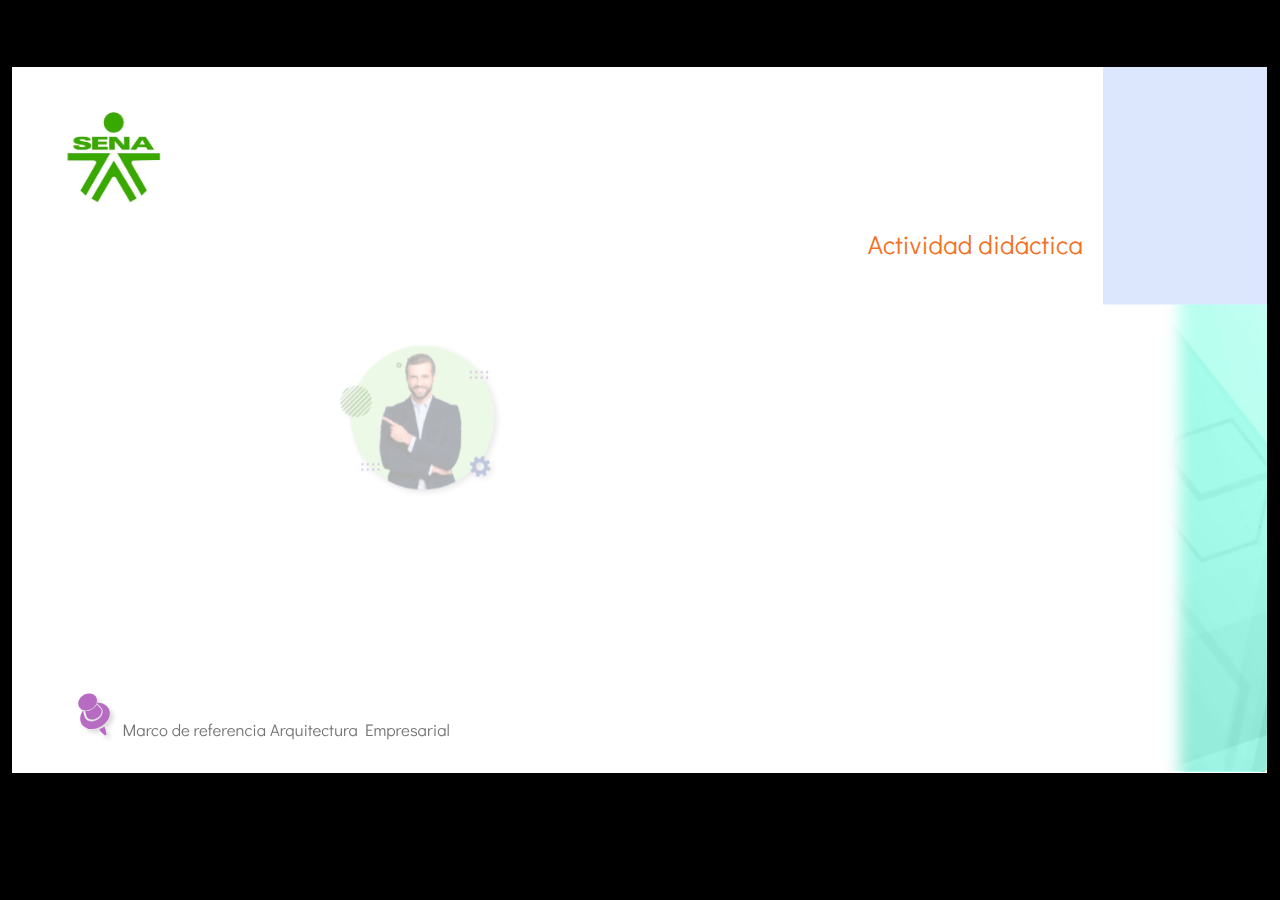
==== public/actividades/actividad2/actividad.html @ f16e585c "cf 3 completo" ====
﻿<!doctype html>
<html lang="es">
<head>
  <meta charset="utf-8">
  <!-- Creado con Storyline 360 - http://www.articulate.com  -->
  <!-- version: 3.75.30269.0 -->
  <title>actividad2</title>
  <meta http-equiv="x-ua-compatible" content="IE=edge"/>
  <meta name="viewport" content="width=device-width,initial-scale=1,user-scalable=no,shrink-to-fit=no,minimal-ui"/>
  <meta name="apple-mobile-web-app-capable" content="yes"/>
  <style>
    html, body { height: 100%; padding: 0; margin: 0 }
    #app { height: 100%; width: 100%; }
  </style>

  <script>
    window.DS = {};
    window.globals = {
      DATA_PATH_BASE: '',
      HAS_FRAME: true,
      HAS_SLIDE: true,

      lmsPresent: false,
      tinCanPresent: false,
      cmi5Present: false,
      aoSupport: false,
      scale: 'show all',
      captureRc: false,
      browserSize: 'optimal',
      bgColor: '#000000',
      features: 'AccessibleVideo,BackgroundAudio,ConnectionMessages,FullScreenToggle,InsertSvgPicture,LayerPresentAsDialog,MultipleQuizTracking,PlayerSpeedControl,StreamingVideo,UpdatedThemeEditor,UseAudioElement,VideoTranscripts',
      themeName: 'classic',
      preloaderColor: '#FFFFFF',
      suppressAnalytics: false,
      productChannel: 'stable',
      publishSource: 'storyline',
      aid: 'aid|5304b41d-7af7-4125-b8d1-83eb222823e2',
      cid: '04bfd34e-cd07-4569-9f02-371561cab23e',
      playerVersion: '3.75.30269.0',
      publishTimestamp: '2023-07-17T04:44:34.7955367Z',
      maxIosVideoElements: 10,
      connectionSettings: { },

      
      parseParams: function(qs) {
        if (window.globals.parsedParams != null) {
          return window.globals.parsedParams;
        }
        qs = (qs || window.location.search.substr(1)).split('+').join(' ');
        var params = {},
            tokens,
            re = /[?&]?([^=]+)=([^&]*)/g;

        while (tokens = re.exec(qs)) {
          params[decodeURIComponent(tokens[1]).trim()] =
            decodeURIComponent(tokens[2]).trim();
        }
        window.globals.parsedParams = params;
        return params;
      }

    };
  </script>
  <script>
    var isIe11 = ('ActiveXObject' in window || window.MSBlobBuilder != null)
      && window.msCrypto != null && !window.ActiveXObject;
    if (isIe11) {
      window.globals.unsupportedBrowser = true;
      document.write(atob('[base64]'));
    }
  </script>
  
  <script>window.THREE = { };</script>
  
</head>
<body style="background: #000000" class="cs-HTML theme-classic">
  <!-- 360 -->
  <script>!function(){var e,i=/iPhone/i,o=/iPod/i,n=/iPad/i,t=/\biOS-universal(?:.+)Mac\b/i,r=/\bAndroid(?:.+)Mobile\b/i,a=/Android/i,d=/(?:SD4930UR|\bSilk(?:.+)Mobile\b)/i,p=/Silk/i,l=/Windows Phone/i,u=/\bWindows(?:.+)ARM\b/i,b=/BlackBerry/i,s=/BB10/i,c=/Opera Mini/i,f=/\b(CriOS|Chrome)(?:.+)Mobile/i,h=/Mobile(?:.+)Firefox\b/i,v=function(e){return void 0!==e&&"MacIntel"===e.platform&&"number"==typeof e.maxTouchPoints&&e.maxTouchPoints>1&&"undefined"==typeof MSStream};e=function(e){var m={userAgent:"",platform:"",maxTouchPoints:0};e||"undefined"==typeof navigator?"string"==typeof e?m.userAgent=e:e&&e.userAgent&&(m={userAgent:e.userAgent,platform:e.platform,maxTouchPoints:e.maxTouchPoints||0}):m={userAgent:navigator.userAgent,platform:navigator.platform,maxTouchPoints:navigator.maxTouchPoints||0};var g=m.userAgent,y=g.split("[FBAN");void 0!==y[1]&&(g=y[0]),void 0!==(y=g.split("Twitter"))[1]&&(g=y[0]);var A=function(e){return function(i){return i.test(e)}}(g),w={apple:{phone:A(i)&&!A(l),ipod:A(o),tablet:!A(i)&&(A(n)||v(m))&&!A(l),universal:A(t),device:(A(i)||A(o)||A(n)||A(t)||v(m))&&!A(l)},amazon:{phone:A(d),tablet:!A(d)&&A(p),device:A(d)||A(p)},android:{phone:!A(l)&&A(d)||!A(l)&&A(r),tablet:!A(l)&&!A(d)&&!A(r)&&(A(p)||A(a)),device:!A(l)&&(A(d)||A(p)||A(r)||A(a))||A(/\bokhttp\b/i)},windows:{phone:A(l),tablet:A(u),device:A(l)||A(u)},other:{blackberry:A(b),blackberry10:A(s),opera:A(c),firefox:A(h),chrome:A(f),device:A(b)||A(s)||A(c)||A(h)||A(f)},any:!1,phone:!1,tablet:!1};return w.any=w.apple.device||w.android.device||w.windows.device||w.other.device,w.phone=w.apple.phone||w.android.phone||w.windows.phone,w.tablet=w.apple.tablet||w.android.tablet||w.windows.tablet,w}(),"object"==typeof exports&&"undefined"!=typeof module?module.exports=e:"function"==typeof define&&define.amd?define((function(){return e})):this.isMobile=e}();
    window.isMobile.apple.tablet = window.isMobile.apple.tablet ||
      (navigator.platform === 'MacIntel' && navigator.maxTouchPoints > 1);
    window.isMobile.apple.device = window.isMobile.apple.device || window.isMobile.apple.tablet;
    window.isMobile.tablet = window.isMobile.tablet || window.isMobile.apple.tablet;
    window.isMobile.any = window.isMobile.any || window.isMobile.apple.tablet;
  </script>

  <div id="focus-sink" tabindex="-1"></div>

  <div id="preso"></div>
  <script>
    (function() {

      var classTypes = [ 'desktop', 'mobile', 'phone', 'tablet' ];

      var addDeviceClasses = function(prefix, testObj) {
        var curr, i;
        for (i = 0; i < classTypes.length; i++) {
          curr = classTypes[i];
          if (testObj[curr]) {
            document.body.classList.add(prefix + curr);
          }
        }
      };

      var params = window.globals.parseParams(),
          isDevicePreview = params.devicepreview === '1',
          isPhoneOverride = params.deviceType === 'phone' || (isDevicePreview && params.phone == '1'),
          isTabletOverride = (params.deviceType === 'tablet' || isDevicePreview) && !isPhoneOverride,
          isMobileOverride = isPhoneOverride || isTabletOverride;

      var deviceView = {
        desktop: !window.isMobile.any && !isMobileOverride,
        mobile: window.isMobile.any || isMobileOverride,
        phone: isPhoneOverride || (window.isMobile.phone && !isTabletOverride),
        tablet: isTabletOverride || window.isMobile.tablet
      };

      window.globals.deviceView = deviceView;
      window.isMobile.desktop = !window.isMobile.any;
      window.isMobile.mobile = window.isMobile.any;

      addDeviceClasses('view-', deviceView);

    })();
  </script>
  
  <script src='story_content/user.js' type=text/javascript></script>
  <div class="slide-loader"></div>

  <script>
    if (window.globals.deviceView.isMobile) { var doc = document, loader = doc.body.querySelector('.slide-loader'); [ 1, 2, 3 ].forEach(function(n) { var d = doc.createElement('div'); d.style.backgroundColor = window.globals.preloaderColor; d.classList.add('mobile-loader-dot'); d.classList.add('dot' + n); loader.appendChild(d); }); }
  </script>

  <div class="mobile-load-title-overlay" style="display: none">
    <div class="mobile-load-title">actividad2</div>
  </div>

  <div class="mobile-chrome-warning"></div>

  
<style>
  .warn-connection-dialog {
    display: none;
    background: transparent;
    pointer-events: none;
    position: fixed;
    left: 0;
    top: 0;
    width: 100%;
    height: 100%;
    z-index: 999;
  }

  .warn-connection-content {
    border-radius: 4px;
    background: white;
    border: 1px solid #E7E7E7;
    color: #333333;
    box-shadow: 0 2px 4px rgba(0, 0, 0, 0.25);
    transition: all 150ms ease-out;
    position: absolute;
    white-space: nowrap;
  }

  .view-phone.is-landscape .warn-connection-content {
    left: 23px;
    bottom: 23px;
  }

  .view-tablet.is-landscape .warn-connection-content {
    left: 50%;
    top: 20px;
    transform: translateX(-50%);
  }

  .is-portrait .warn-connection-content {
    transform: translate(-50%, calc(-100% - 15px));
  }

  .warn-connection-content p {
    display: inline-block;
    margin: 0 8px 0 0;
    line-height: 33px;
    font-size: 11px;
  }

  .warn-connection-content svg {
    position: relative;
    vertical-align: middle;
    margin: 0 2px 2px 8px;
  }

  .view-desktop .warn-connection-content {
    left: 1.5em;
    bottom: 1.5em;
  }

  .view-desktop .warn-connection-content p {
    font-size: 1.1em;
  }

  .is-offline .warn-connection-dialog {
    display: block;
  }

  .is-offline .cs-panel * {
    pointer-events: none !important;
  }

  .is-offline .cs-panel {
    pointer-events: all !important;
  }

  .is-offline #nav-controls * {
    pointer-events: none !important;
  }

  .is-offline #nav-controls {
    pointer-events: all !important;
  }
</style>

<div class="warn-connection-dialog">
  <div class="warn-connection-content">
    <svg width="17" height="15" viewBox="0 0 17 15" xmlns="http://www.w3.org/2000/svg">
      <path fill="#8F0000" stroke="white" d="M16.07,12.98 L15.88,12.23 L9.51,1.21 C8.97,0.26,7.6,0.26,7.06,1.21 L0.69,12.23 C0.15,13.16,0.81,14.36,1.91,14.36 H14.65 C15.47,14.36,16.05,13.7,16.07,12.98 Z"/>
      <path fill="white" stroke="white" d="M8.58,5.5 C8.35,5.28,8.5,5.35,8.21,5.32 C8.09,5.35,7.97,5.49,7.96,5.67 C7.97,5.79,7.98,5.92,7.98,6.04 L7.98,6.04 C7.99,6.17,8,6.31,8.01,6.43 L8.01,6.44 C8.03,6.92,8.06,7.41,8.09,7.9 L8.09,7.9 C8.12,8.39,8.14,8.88,8.17,9.37 C8.17,9.39,8.18,9.42,8.2,9.44 C8.23,9.46,8.25,9.47,8.28,9.47 C8.31,9.47,8.34,9.46,8.35,9.44 C8.37,9.43,8.38,9.4,8.39,9.35 L8.39,9.34 C8.39,9.24,8.4,9.15,8.4,9.05 L8.4,9.05 C8.41,8.96,8.41,8.86,8.42,8.75 C8.43,8.44,8.45,8.12,8.47,7.81 L8.47,7.81 C8.49,7.49,8.51,7.18,8.53,6.87 C8.55,6.46,8.56,6.05,8.59,5.64 L8.6,5.62 C8.6,5.57,8.59,5.53,8.58,5.5 L8.21,5.32 Z"/>
      <circle fill="white" stroke="white" cx="8.3" cy="11.35" r="0.3"/>
    </svg>
    <p>You are offline. Trying to reconnect...</p>
  </div>
</div>

<script>
  (function() {
    window.DS.connection = {
      warningShown: false,
      assets: {},
      loadingAssetGroup: false,
      retryDelay: 500
    };

    // @TODO this is POC code and can be cleaned up a bit more if we move forward
    // with the feature



    // The `window.globals.features` variable must be set in `webpack.dev.config` when testing locally - it is not enough
    // to have it in the data - but it must be set there as well.
    var useConnectionMessages = window.AbortController != null &&
      window.location.protocol != 'file:' &&
      window.globals.features.indexOf('ConnectionMessages') != -1;

    window.DS.connection.useConnectionMessages = useConnectionMessages

    var assetCount = 0;
    var checkLoadedId;
    var connectionSettings = window.globals.connectionSettings;

    if (useConnectionMessages && connectionSettings != null) {
      var contentEl = document.querySelector('.warn-connection-content');
      var messageEl = contentEl.querySelector('p')

      if (connectionSettings.useDarkTheme) {
        contentEl.style.borderColor = '#BABBBA';
        contentEl.style.backgroundColor = '#282828';
        contentEl.style.color = '#FFFFFF';
      }

      if (connectionSettings.message != null) {
        messageEl.textContent = window.decodeURIComponent(connectionSettings.message);
      }
    }

    function checkAssetsReady() {
      for (var i in DS.connection.assets) {
        if (!DS.connection.assets[i].success) {
          return false;
        }
      }
      return true;
    }

    function stopAssetGroup() {
      if (!useConnectionMessages) { return; }

      assetCount = 0;

      DS.connection.oldAssetGroup = DS.connection.assets;
      DS.connection.assets = {};
      DS.connection.loadingAssetGroup = false;
      clearInterval(checkLoadedId);
    }

    function startAssetGroup() {
      if (!useConnectionMessages) { return; }
      var ticks = 0;
      clearInterval(checkLoadedId);
      checkLoadedId = setInterval(function() {
        var loaded = 0;
        if (assetCount === 0 && loaded === 0) {
          clearInterval(checkLoadedId);
          return;
        }

        for (var i in DS.connection.assets) {
          if (DS.connection.assets[i].success) {
            loaded++;
          }
        }

        if (assetCount === loaded && checkAssetsReady()) {
          for (var i in DS.connection.assets) {
            if (DS.connection.assets[i].action) {
              DS.connection.assets[i].action();
            }
          }
          hideWarning();
          stopAssetGroup();
        }
      }, 100)
    }

    function requiredAsset(url, action, retry, type) {
      if (!useConnectionMessages) { return; }
      if (DS.connection.assets[url]) { return; }

      DS.connection.assets[url] = {
        success: false, action: action, retry: retry, type: type
      };
      assetCount = Object.keys(DS.connection.assets).length;
      if (!DS.connection.loadingAssetGroup) {
        startAssetGroup();
      }
      DS.connection.loadingAssetGroup = true;
    }

    function assetLoaded(url) {
      if (!useConnectionMessages) { return; }
      if (DS.connection.assets[url]) {
        DS.connection.assets[url].success = true;
      }
    }

    function assetFailed(url) {
      if (!useConnectionMessages) { return; }
      if (!DS.connection.assets[url]) {
        if (/\.js$/.test(url)) {
          setTimeout(function() {
            if (DS.connection.lastSlideLoaded != null) {
              DS.connection.lastSlideLoaded();
            }
          }, DS.connection.retryDelay);
        }
        return;
      }
      if (!DS.connection.warningShown) { showWarning(); }
      if (DS.connection.assets[url].retry) {
        setTimeout(function() {
          if (!DS.connection.assets[url].success) {
            DS.connection.assets[url].retry()
          }
        }, DS.connection.retryDelay);
      }
    }

    function hideWarning() {
      document.body.classList.remove('is-offline');
      DS.connection.warningShown = false;
    }
    DS.connection.hideWarning = hideWarning

    function showWarning(btn) {
      document.body.classList.add('is-offline')
      DS.connection.warningShown = true;
      updateWarningPosition();
    }

    function updateWarningPosition() {
      if (!DS.connection.warningShown) {
        return;
      }

      var isPortrait = document.body.classList.contains('is-portrait');
      var warningEl = document.querySelector('.warn-connection-content');

      if (isPortrait) {
        var slide = document.querySelector('.primary-slide');
        var slideRect = slide.getBoundingClientRect();

        warningEl.style.top = `${slideRect.top}px`
        warningEl.style.left = `${slideRect.left + slideRect.width / 2}px`
      } else {
        warningEl.style.top = null;
        warningEl.style.left = null;
      }

      window.requestAnimationFrame(updateWarningPosition);
    }

    // these will all be noops if the feature flag isn't set in
    // the data and `window.globals.features`
    DS.connection.requiredAsset = requiredAsset;
    DS.connection.assetLoaded = assetLoaded;
    DS.connection.assetFailed = assetFailed;
    DS.connection.stopAssetGroup = stopAssetGroup;
    DS.connection.startAssetGroup = startAssetGroup;
  })();
</script>


  <script>
    
    if (window.autoSpider && window.vInterfaceObject) {
      document.querySelector('.mobile-load-title-overlay').style.display = 'none';
    }
  </script>

  

  <link rel="stylesheet" href="html5/data/css/output.min.css" data-noprefix/>
</body>
<script src="html5/lib/scripts/bootstrapper.min.js"></script>
</html>
---- public/actividades/actividad2/html5/data/css/output.min.css ----
@font-face {
  font-family: 'Open SansBold CharsBoldE48D834A';
  src: url('[data-uri]');
  font-style: normal;
  font-weight: normal;
}
@font-face {
  font-family: 'Open Sans Charset1_ 6GG96FEEA31';
  src: url('[data-uri]');
  font-style: normal;
  font-weight: normal;
}
@font-face {
  font-family: 'Didact Gothic Charset1_EE3F54B9';
  src: url('[data-uri]');
  font-style: normal;
  font-weight: normal;
}
@font-face {
  font-family: 'Didact GothicBold CBoldEFBB2BA7';
  src: url('[data-uri]');
  font-style: normal;
  font-weight: normal;
}
@font-face {
  font-family: 'Didact GothicItalItalic6145B9B5';
  src: url('[data-uri]');
  font-style: normal;
  font-weight: normal;
}
@font-face {
  font-family: 'Microsoft Sans Serif Ch25EB8E94';
  src: url('[data-uri]');
  font-style: normal;
  font-weight: normal;
}
@font-face {
  font-family: 'Didact Gothic Charset0_9B944016';
  src: url('[data-uri]');
  font-style: normal;
  font-weight: normal;
}
@font-face {
  font-family: 'Didact GothicBold CBoldC69CEF59';
  src: url('[data-uri]');
  font-style: normal;
  font-weight: normal;
}
@font-face {
  font-family: 'Didact GothicItalItalicD861B505';
  src: url('[data-uri]');
  font-style: normal;
  font-weight: normal;
}
.cs-HTML {
  background: rgba(0, 0, 0, 1);
}
.cs-npnxnanbnsnfns00000000001 .cs-infopanel  {
  box-shadow: 0 1px 0 rgba(0, 0, 0, 1);
  background: rgba(255, 255, 255, 1);
}
.cs-npnxnanbnsnfns00000000001 .cs-infopanel .cs-link {
  color: rgba(124, 34, 128, 1);
}
.cs-npnxnanbnsnfns00000000001 .cs-infopanel .cs-link:hover {
  color: rgba(0, 0, 238, 1);
}
.cs-npnxnanbnsnfns00000000001 .cs-infopanel .cs-name {
  color: rgba(68, 68, 68, 1);
}
.cs-npnxnanbnsnfns00000000001 .cs-infopanel .cs-title {
  color: rgba(153, 153, 153, 1);
}
.cs-npnxnanbnsnfns00000000001 .cs-infopanelpopup  {
  box-shadow: 0 1px 0 rgba(0, 0, 0, 1);
  background: linear-gradient(180deg, rgba(29, 29, 29, 1) 0%, rgba(11, 11, 11, 1) 100%);
}
.cs-npnxnanbnsnfns00000000001 .cs-infopanelpopup .cs-link {
  color: rgba(255, 255, 255, 1);
}
.cs-npnxnanbnsnfns00000000001 .cs-infopanelpopup .cs-link:hover {
  color: rgba(117, 117, 117, 1);
}
.cs-npnxnanbnsnfns00000000001 .cs-infopanelpopup .cs-name {
  color: rgba(114, 114, 114, 1);
}
.cs-npnxnanbnsnfns00000000001 .cs-infopanelpopup .cs-bio {
  color: rgba(255, 255, 255, 1);
}
.cs-npnxnanbnsnfns00000000001 .cs-timer  {
  color: rgba(255, 255, 255, 1);
}
.cs-npnxnanbnsnfns00000000001 .cs-duration stop:first-child {
  stop-color: rgba(0, 215, 255, 1);
}
.cs-npnxnanbnsnfns00000000001 .cs-duration stop:last-child {
  stop-color: rgba(0, 171, 255, 1);
}
.cs-npnxnanbnsnfns00000000001 .cs-elapsed stop:first-child {
  stop-color: rgba(254, 227, 71, 1);
}
.cs-npnxnanbnsnfns00000000001 .cs-elapsed stop:last-child {
  stop-color: rgba(252, 204, 42, 1);
}
.cs-npnxnanbnsnfns00000000001 .cs-timer .cs-pie .cs-innerstroke {
  stroke: rgba(255, 255, 255, 1);
}
.cs-npnxnanbnsnfns00000000001 .cs-timer .cs-pie .cs-innerborder {
  stroke: rgba(204, 204, 204, 1);
}
.cs-npnxnanbnsnfns00000000001 .cs-window  {
  box-shadow: 0 8px 5px rgba(0, 0, 0, 0.2);
  border-color: rgba(29, 29, 29, 1);
  background: rgba(42, 42, 42, 1);
  color: rgba(255, 255, 255, 1);
}
.cs-npnxnanbnsnfns00000000001 .cs-window .cs-diva {
  border-color: rgba(49, 49, 49, 1);
}
.cs-npnxnanbnsnfns00000000001 .cs-window .cs-divb {
  border-color: rgba(14, 14, 14, 1);
}
.cs-npnxnanbnsnfns00000000001 .cs-editor .cs-editor-slide {
  color: rgba(255, 255, 255, 1);
}
.cs-npnxnanbnsnfns00000000001 .cs-editor .cs-editor-html {
  color: rgba(255, 255, 255, 1);
}
.cs-npnxnanbnsnfns00000000001 .cs-editor .cs-editor-button {
  text-shadow: 0 1px 0 rgba(0, 0, 0, 1);
  color: rgba(255, 255, 255, 1);
  border-color: rgba(3, 3, 3, 1);
  background: linear-gradient(180deg, rgba(51, 51, 51, 1) 0%, rgba(20, 20, 20, 1) 100%);
}
.cs-npnxnanbnsnfns00000000001 .cs-editor .cs-editor-button:hover {
  background: linear-gradient(180deg, rgba(58, 58, 58, 1) 0%, rgba(12, 12, 12, 1) 100%);
}
.cs-npnxnanbnsnfns00000000001 .cs-editor .cs-editor-button:active {
  background: linear-gradient(180deg, rgba(20, 20, 20, 1) 0%, rgba(50, 50, 50, 1) 100%);
}
.cs-npnxnanbnsnfns00000000001 .cs-listitem  {
  color: rgba(255, 255, 255, 1);
  border-color: rgba(52, 52, 52, 1);
}
.cs-npnxnanbnsnfns00000000001 .cs-listitem.cs-viewed {
  color: rgba(135, 135, 135, 1);
}
.cs-npnxnanbnsnfns00000000001 .cs-listitem.cs-selected {
  color: rgba(255, 255, 255, 1);
  background: rgba(63, 63, 63, 1);
}
.cs-npnxnanbnsnfns00000000001 .cs-listitem.cs-selected:hover {
  background: rgba(63, 63, 63, 1);
}
.cs-npnxnanbnsnfns00000000001 .cs-listitem.cs-selected.hover {
  background: rgba(63, 63, 63, 1);
}
.cs-npnxnanbnsnfns00000000001 .cs-listitem.cs-selected:focus {
  background: rgba(63, 63, 63, 1);
}
.cs-npnxnanbnsnfns00000000001 .cs-listitem .cs-icon-carrot {
  fill: rgba(255, 255, 255, 1);
}
.cs-npnxnanbnsnfns00000000001 .cs-listitem .cs-icon-carrot .cs-shadow {
  fill: rgba(0, 0, 0, 1);
}
.cs-npnxnanbnsnfns00000000001 .cs-listitem:hover {
  background: rgba(49, 49, 49, 1);
}
.cs-npnxnanbnsnfns00000000001 .cs-listitem.hover {
  background: rgba(49, 49, 49, 1);
}
.cs-npnxnanbnsnfns00000000001 .cs-listitem:focus {
  background: rgba(49, 49, 49, 1);
}
.cs-npnxnanbnsnfns00000000001 .cs-glossary  {
  color: rgba(255, 255, 255, 1);
}
.cs-npnxnanbnsnfns00000000001 .cs-glossary .cs-scrolling-panel {
  background: rgba(51, 51, 51, 1);
}
.cs-npnxnanbnsnfns00000000001 .cs-glossary .cs-term.cs-selected .cs-choice-list-trigger {
  color: rgba(255, 255, 255, 1);
  background: rgba(63, 63, 63, 1);
}
.cs-npnxnanbnsnfns00000000001 .cs-glossary .cs-term.cs-selected .cs-choice-list-trigger:focus {
  color: rgba(255, 255, 255, 1);
  background: rgba(63, 63, 63, 1);
}
.cs-npnxnanbnsnfns00000000001 .cs-glossary .cs-term:hover .cs-choice-list-trigger {
  background: rgba(28, 28, 28, 1);
}
.cs-npnxnanbnsnfns00000000001 .cs-glossary .cs-term.hover .cs-choice-list-trigger {
  background: rgba(28, 28, 28, 1);
}
.cs-npnxnanbnsnfns00000000001 .cs-glossary .cs-term .cs-choice-list-trigger:focus {
  background: rgba(28, 28, 28, 1);
}
.cs-npnxnanbnsnfns00000000001 .cs-glossary .cs-diva {
  border-color: rgba(61, 61, 61, 1);
}
.cs-npnxnanbnsnfns00000000001 .cs-glossary .cs-divb {
  border-color: rgba(32, 32, 32, 1);
}
.cs-npnxnanbnsnfns00000000001 .cs-glossary .cs-divc {
  border-color: rgba(61, 61, 61, 1);
}
.cs-npnxnanbnsnfns00000000001 .cs-glossary .cs-heading {
  color: rgba(255, 255, 255, 1);
}
.cs-npnxnanbnsnfns00000000001 .cs-resource .cs-separator {
  border-color: rgba(44, 44, 44, 1);
}
.cs-npnxnanbnsnfns00000000001 .cs-outline  {
  color: rgba(255, 255, 255, 1);
}
.cs-npnxnanbnsnfns00000000001 .cs-outline .cs-diva {
  border-color: rgba(28, 28, 28, 1);
}
.cs-npnxnanbnsnfns00000000001 .cs-outline .cs-divb {
  border-color: rgba(54, 54, 54, 1);
}
.cs-npnxnanbnsnfns00000000001 .cs-outline .cs-divc {
  border-color: rgba(52, 52, 52, 1);
}
.cs-npnxnanbnsnfns00000000001 .cs-outline .cs-search-filter:hover {
  color: rgba(117, 117, 117, 1);
}
.cs-npnxnanbnsnfns00000000001 .cs-outline .cs-search-filter.hover {
  color: rgba(117, 117, 117, 1);
}
.cs-npnxnanbnsnfns00000000001 .cs-transcript  {
  color: rgba(255, 255, 255, 1);
}
.cs-npnxnanbnsnfns00000000001 .cs-transcript .cs-div {
  border-color: rgba(44, 44, 44, 1);
}
.cs-npnxnanbnsnfns00000000001 .cs-tabs:not(.topmenu-item) {
  color: rgba(114, 114, 114, 1);
}
.cs-npnxnanbnsnfns00000000001 .cs-tabs .cs-inner-button:not(.topmenu-item) {
  text-shadow: 0 1px 0 rgba(0, 0, 0, 1);
}
.cs-npnxnanbnsnfns00000000001 .cs-tabs:hover:not(.topmenu-item) {
  color: rgba(82, 84, 84, 1);
}
.cs-npnxnanbnsnfns00000000001 .cs-tabs.cs-selected {
  background: rgba(36, 36, 36, 1);
  color: rgba(255, 255, 255, 1);
}
.cs-npnxnanbnsnfns00000000001 .cs-seekcontrol  {
  background: linear-gradient(180deg, rgba(51, 51, 51, 1) 0%, rgba(20, 20, 20, 1) 100%);
  border-color: rgba(3, 3, 3, 1);
}
.cs-npnxnanbnsnfns00000000001 .cs-seekcontrol .cs-button:hover .cs-icon {
  fill: rgba(255, 255, 255, 1);
}
.cs-npnxnanbnsnfns00000000001 .cs-seekcontrol .cs-button.hover .cs-icon {
  fill: rgba(255, 255, 255, 1);
}
.cs-npnxnanbnsnfns00000000001 .cs-seekcontrol .cs-button .cs-icon-shadow {
  fill: rgba(0, 0, 0, 1);
}
.cs-npnxnanbnsnfns00000000001 .cs-seekcontrol .cs-button .cs-icon {
  fill: rgba(255, 255, 255, 1);
}
.cs-npnxnanbnsnfns00000000001 .cs-seekcontrol .cs-seek .cs-fill {
  background: rgba(255, 255, 255, 1);
}
.cs-npnxnanbnsnfns00000000001 .cs-seekcontrol .cs-seek {
  background: rgba(34, 34, 34, 1);
  border-color: rgba(26, 26, 26, 1);
}
.cs-npnxnanbnsnfns00000000001 .cs-searchinput .cs-input {
  color: rgba(45, 45, 45, 1);
  border-color: rgba(32, 32, 32, 1);
  background: rgba(255, 255, 255, 1);
}
.cs-npnxnanbnsnfns00000000001 .cs-searchinput .cs-input:focus {
  color: rgba(45, 45, 45, 1);
  background: rgba(255, 255, 255, 1);
}
.cs-npnxnanbnsnfns00000000001 .cs-searchinput .cs-input:hover {
  box-shadow: inset 0 0 1px 0 rgba(235, 148, 113, 0);
}
.cs-npnxnanbnsnfns00000000001 .cs-searchinput .cs-input.hover {
  box-shadow: inset 0 0 1px 0 rgba(235, 148, 113, 0);
}
.cs-npnxnanbnsnfns00000000001 .cs-searchinput .cs-button .cs-icon {
  fill: rgba(255, 255, 255, 1);
}
.cs-npnxnanbnsnfns00000000001 .cs-searchinput .cs-button:hover {
  fill: linear-gradient(180deg, rgba(58, 58, 58, 1) 0%, rgba(12, 12, 12, 1) 100%);
}
.cs-npnxnanbnsnfns00000000001 .cs-searchinput .cs-button.hover {
  fill: linear-gradient(180deg, rgba(58, 58, 58, 1) 0%, rgba(12, 12, 12, 1) 100%);
}
.cs-npnxnanbnsnfns00000000001 .cs-menu  {
  box-shadow: 0 1px 0 rgba(14, 14, 14, 1);
  background: rgba(36, 36, 36, 1);
}
.cs-npnxnanbnsnfns00000000001 .cs-topmenu-item.active .cs-tab {
  background: rgba(36, 36, 36, 1);
}
.cs-npnxnanbnsnfns00000000001 .cs-logo  {
  box-shadow: 0 1px 0 rgba(0, 0, 0, 1);
  background: rgba(255, 255, 255, 1);
}
.cs-npnxnanbnsnfns00000000001 .cs-checkbox  {
  color: rgba(255, 255, 255, 1);
}
.cs-npnxnanbnsnfns00000000001 .cs-checkbox:hover {
  border-color: rgba(156, 156, 156, 1);
}
.cs-npnxnanbnsnfns00000000001 .cs-checkbox.hover {
  border-color: rgba(156, 156, 156, 1);
}
.cs-npnxnanbnsnfns00000000001 .cs-checkbox .cs-box {
  color: rgba(255, 255, 255, 1);
  border-color: rgba(22, 22, 22, 1);
}
.cs-npnxnanbnsnfns00000000001 .cs-checkbox .cs-box:checked::after {
  color: rgba(43, 196, 0, 1);
}
.cs-npnxnanbnsnfns00000000001 .cs-checkbox .cs-box.checked.after {
  color: rgba(43, 196, 0, 1);
}
.cs-npnxnanbnsnfns00000000001 .cs-button  {
  text-shadow: 0 1px 0 rgba(0, 0, 0, 0);
  color: rgba(255, 255, 255, 1);
  border-color: rgba(3, 3, 3, 1);
  background: linear-gradient(180deg, rgba(243, 111, 33, 1) 0%, rgba(243, 111, 33, 1) 100%);
  box-shadow: 0 1px 0 rgba(37, 37, 37, 1);
}
.cs-npnxnanbnsnfns00000000001 .cs-button .cs-icon {
  fill: rgba(255, 255, 255, 1);
}
.cs-npnxnanbnsnfns00000000001 .cs-button .cs-icon-shadow {
  fill: rgba(0, 0, 0, 0);
}
.cs-npnxnanbnsnfns00000000001 .cs-button:hover {
  background: linear-gradient(180deg, rgba(253, 188, 46, 1) 0%, rgba(255, 192, 0, 1) 100%);
}
.cs-npnxnanbnsnfns00000000001 .cs-button.hover {
  background: linear-gradient(180deg, rgba(253, 188, 46, 1) 0%, rgba(255, 192, 0, 1) 100%);
}
.cs-npnxnanbnsnfns00000000001 .cs-button:active {
  background: linear-gradient(180deg, rgba(20, 20, 20, 1) 0%, rgba(50, 50, 50, 1) 100%);
}
.cs-npnxnanbnsnfns00000000001 .cs-button.cs-disabled:hover {
  background: linear-gradient(180deg, rgba(243, 111, 33, 1) 0%, rgba(243, 111, 33, 1) 100%);
}
.cs-npnxnanbnsnfns00000000001 .cs-button.cs-disabled.hover {
  background: linear-gradient(180deg, rgba(243, 111, 33, 1) 0%, rgba(243, 111, 33, 1) 100%);
}
.cs-npnxnanbnsnfns00000000001 .cs-button.cs-disabled:active {
  background: linear-gradient(180deg, rgba(243, 111, 33, 1) 0%, rgba(243, 111, 33, 1) 100%);
}
.cs-npnxnanbnsnfns00000000001 .cs-button.cs-volume:hover {
  background: linear-gradient(180deg, rgba(243, 111, 33, 1) 0%, rgba(243, 111, 33, 1) 100%);
}
.cs-npnxnanbnsnfns00000000001 .cs-button.cs-volume.hover {
  background: linear-gradient(180deg, rgba(243, 111, 33, 1) 0%, rgba(243, 111, 33, 1) 100%);
}
.cs-npnxnanbnsnfns00000000001 .cs-button.cs-volume:active {
  background: linear-gradient(180deg, rgba(243, 111, 33, 1) 0%, rgba(243, 111, 33, 1) 100%);
}
.cs-npnxnanbnsnfns00000000001.cs-base  {
  color: rgba(255, 255, 255, 1);
  border-color: rgba(0, 0, 0, 1);
  background: linear-gradient(180deg, rgba(0, 0, 0, 1) 0%, rgba(0, 0, 0, 1) 100%);
}
.cs-npnxnanbnsnfns00000000001.cs-base .cs-separator .cs-diva {
  background: rgba(14, 14, 14, 1);
}
.cs-npnxnanbnsnfns00000000001.cs-base .cs-separator .cs-divb {
  background: rgba(49, 49, 49, 1);
}
.cs-npnxnanbnsnfns00000000001.cs-base .cs-topmenu-item.active .cs-tab {
  border-color: rgba(14, 14, 14, 1);
}
.cs-npnxnanbnsnfns00000000001.cs-base .cs-topmenu-item.active .cs-panel {
  border-color: rgba(14, 14, 14, 1);
}
.cs-npnxnanbnsnfns00000000001.cs-base .cs-left {
  background: linear-gradient(180deg, rgba(27, 27, 27, 1) 0%, rgba(10, 10, 10, 1) 100%);
}
.cs-npnxnanbnsnfns00000000001.cs-base .cs-area-primary .cs-slide-container {
  background: linear-gradient(180deg, rgba(29, 29, 29, 1) 0%, rgba(11, 11, 11, 1) 100%);
}
.cs-npnxnanbnsnfns00000000001 .cs-volume::-moz-range-thumb {
  border-color: rgba(28, 28, 28, 1);
  box-shadow: inset 0 0 1px 0 rgba(90, 90, 90, 1);
  background: rgba(76, 76, 76, 1);
}
.cs-npnxnanbnsnfns00000000001 .cs-volume::-ms-thumb {
  border-color: rgba(28, 28, 28, 1);
  box-shadow: inset 0 0 1px 0 rgba(90, 90, 90, 1);
  background: rgba(76, 76, 76, 1);
}
.cs-npnxnanbnsnfns00000000001 .cs-volume::-webkit-slider-thumb {
  border-color: rgba(28, 28, 28, 1);
  box-shadow: inset 0 0 1px 0 rgba(90, 90, 90, 1);
  background: rgba(76, 76, 76, 1);
}
.cs-npnxnanbnsnfns00000000001 .cs-volume::-moz-range-track {
  border-color: rgba(73, 73, 73, 1);
  background: rgba(49, 49, 49, 1);
}
.cs-npnxnanbnsnfns00000000001 .cs-volume::-ms-track {
  border-color: rgba(73, 73, 73, 1);
  background: rgba(49, 49, 49, 1);
}
.cs-npnxnanbnsnfns00000000001 .cs-volume::-webkit-slider-runnable-track {
  border-color: rgba(73, 73, 73, 1);
  background: rgba(49, 49, 49, 1);
}
body.show-focus .tab-focus-box {
  border-color: rgba(255, 255, 0, 1);
}
.skipnav {
  border-color: rgba(255, 255, 0, 1);
}
.fn-npnxnanbsnfns00000000001 {
  font-family: 'Open SansD6FFC9F9';
  -webkit-font-variant-ligatures: no-common-ligatures;
  font-variant-ligatures: no-common-ligatures;
}
.fn-pxabnsnfns00000000001 {
  font-family: 'Open SansD6FFC9F9';
  -webkit-font-variant-ligatures: no-common-ligatures;
  font-variant-ligatures: no-common-ligatures;
}
.fn-npxnabnsnfns00000000001 {
  font-family: 'Open SansD6FFC9F9';
  -webkit-font-variant-ligatures: no-common-ligatures;
  font-variant-ligatures: no-common-ligatures;
}
.fn-npnxnanbnsnfns00000000001 {
  font-family: 'Open SansD6FFC9F9';
  -webkit-font-variant-ligatures: no-common-ligatures;
  font-variant-ligatures: no-common-ligatures;
}
.fn-pxabnsnfns00000000000 {
  font-family: 'Open SansD6FFC9F9';
  -webkit-font-variant-ligatures: no-common-ligatures;
  font-variant-ligatures: no-common-ligatures;
}
@font-face {
  font-family: 'Open SansD6FFC9F9';
  src: url('[data-uri]');
  font-style: normal;
  font-weight: bold;
}
@font-face {
  font-family: 'Open SansD6FFC9F9';
  src: url('[data-uri]');
  font-style: normal;
  font-weight: normal;
}
.cs-InvalidPromptSlide .cs-5xU5RBleVLi-InvalidPromptSlide-btn0 {
  color: rgba(255, 255, 255, 1);
  border-color: rgba(3, 3, 3, 1);
  background: linear-gradient(180deg, rgba(51, 51, 51, 1) 0%, rgba(20, 20, 20, 1) 100%);
  text-shadow: 0 1px 0 rgba(0, 0, 0, 1);
}
.cs-InvalidPromptSlide .cs-5xU5RBleVLi-InvalidPromptSlide-btn0 .cs-html {
  color: rgba(255, 255, 255, 1);
}
.cs-InvalidPromptSlide .cs-5xU5RBleVLi-InvalidPromptSlide-btn0 .cs-slide {
  border-color: rgba(255, 255, 255, 1);
}
.cs-InvalidPromptSlide .cs-5xU5RBleVLi-InvalidPromptSlide-btn0:hover {
  background: linear-gradient(180deg, rgba(58, 58, 58, 1) 0%, rgba(12, 12, 12, 1) 100%);
}
.cs-InvalidPromptSlide .cs-5xU5RBleVLi-InvalidPromptSlide-btn0:active {
  background: linear-gradient(180deg, rgba(20, 20, 20, 1) 0%, rgba(50, 50, 50, 1) 100%);
}
.cs-PrintPromptSlide .cs-5xU5RBleVLi-PrintPromptSlide-btn0 {
  color: rgba(255, 255, 255, 1);
  border-color: rgba(3, 3, 3, 1);
  background: linear-gradient(180deg, rgba(51, 51, 51, 1) 0%, rgba(20, 20, 20, 1) 100%);
  text-shadow: 0 1px 0 rgba(0, 0, 0, 1);
}
.cs-PrintPromptSlide .cs-5xU5RBleVLi-PrintPromptSlide-btn0 .cs-html {
  color: rgba(255, 255, 255, 1);
}
.cs-PrintPromptSlide .cs-5xU5RBleVLi-PrintPromptSlide-btn0 .cs-slide {
  border-color: rgba(255, 255, 255, 1);
}
.cs-PrintPromptSlide .cs-5xU5RBleVLi-PrintPromptSlide-btn0:hover {
  background: linear-gradient(180deg, rgba(58, 58, 58, 1) 0%, rgba(12, 12, 12, 1) 100%);
}
.cs-PrintPromptSlide .cs-5xU5RBleVLi-PrintPromptSlide-btn0:active {
  background: linear-gradient(180deg, rgba(20, 20, 20, 1) 0%, rgba(50, 50, 50, 1) 100%);
}
.cs-ScrollPromptSlide .cs-5xU5RBleVLi-ScrollPromptSlide-btn0 {
  color: rgba(255, 255, 255, 1);
  border-color: rgba(3, 3, 3, 1);
  background: linear-gradient(180deg, rgba(51, 51, 51, 1) 0%, rgba(20, 20, 20, 1) 100%);
  text-shadow: 0 1px 0 rgba(0, 0, 0, 1);
}
.cs-ScrollPromptSlide .cs-5xU5RBleVLi-ScrollPromptSlide-btn0 .cs-html {
  color: rgba(255, 255, 255, 1);
}
.cs-ScrollPromptSlide .cs-5xU5RBleVLi-ScrollPromptSlide-btn0 .cs-slide {
  border-color: rgba(255, 255, 255, 1);
}
.cs-ScrollPromptSlide .cs-5xU5RBleVLi-ScrollPromptSlide-btn0:hover {
  background: linear-gradient(180deg, rgba(58, 58, 58, 1) 0%, rgba(12, 12, 12, 1) 100%);
}
.cs-ScrollPromptSlide .cs-5xU5RBleVLi-ScrollPromptSlide-btn0:active {
  background: linear-gradient(180deg, rgba(20, 20, 20, 1) 0%, rgba(50, 50, 50, 1) 100%);
}
.cs-ExternalInterfaceErrorSlide .cs-buttonOK {
  color: rgba(255, 255, 255, 1);
  border-color: rgba(3, 3, 3, 1);
  background: linear-gradient(180deg, rgba(51, 51, 51, 1) 0%, rgba(20, 20, 20, 1) 100%);
  text-shadow: 0 1px 0 rgba(0, 0, 0, 1);
}
.cs-ExternalInterfaceErrorSlide .cs-buttonOK .cs-html {
  color: rgba(255, 255, 255, 1);
}
.cs-ExternalInterfaceErrorSlide .cs-buttonOK .cs-slide {
  border-color: rgba(255, 255, 255, 1);
}
.cs-ExternalInterfaceErrorSlide .cs-buttonOK:hover {
  background: linear-gradient(180deg, rgba(58, 58, 58, 1) 0%, rgba(12, 12, 12, 1) 100%);
}
.cs-ExternalInterfaceErrorSlide .cs-buttonOK:active {
  background: linear-gradient(180deg, rgba(20, 20, 20, 1) 0%, rgba(50, 50, 50, 1) 100%);
}
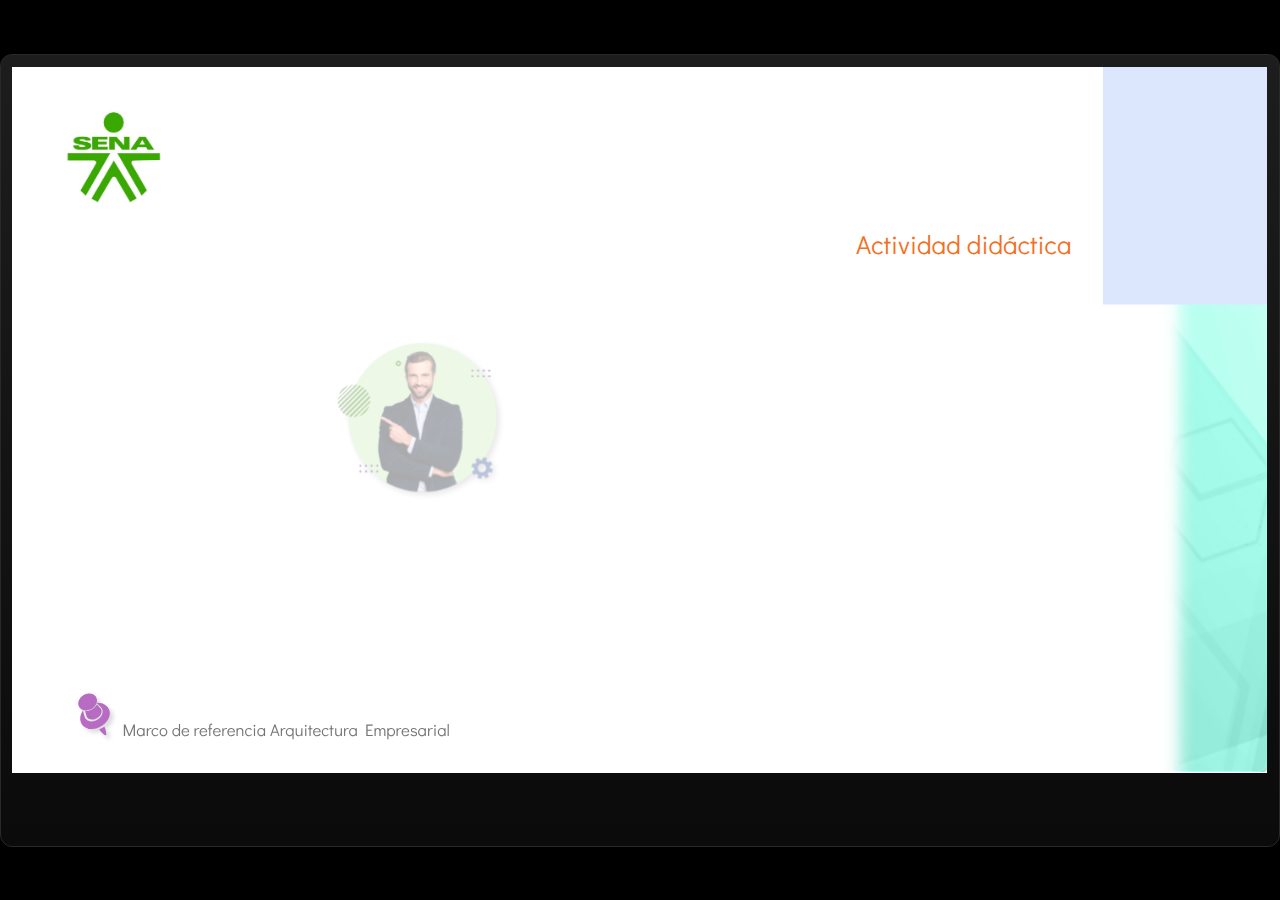
==== commit 775d9614: "fixes" ====
--- a/public/actividades/actividad2/actividad.html
+++ b/public/actividades/actividad2/actividad.html
@@ -4,7 +4,7 @@
   <meta charset="utf-8">
   <!-- Creado con Storyline 360 - http://www.articulate.com  -->
   <!-- version: 3.75.30269.0 -->
-  <title>actividad2</title>
+  <title>Actividad did&#225;ctica</title>
   <meta http-equiv="x-ua-compatible" content="IE=edge"/>
   <meta name="viewport" content="width=device-width,initial-scale=1,user-scalable=no,shrink-to-fit=no,minimal-ui"/>
   <meta name="apple-mobile-web-app-capable" content="yes"/>
@@ -37,7 +37,7 @@
       aid: 'aid|5304b41d-7af7-4125-b8d1-83eb222823e2',
       cid: '04bfd34e-cd07-4569-9f02-371561cab23e',
       playerVersion: '3.75.30269.0',
-      publishTimestamp: '2023-07-17T04:44:34.7955367Z',
+      publishTimestamp: '2023-09-23T04:39:33.6154524Z',
       maxIosVideoElements: 10,
       connectionSettings: { },
 
@@ -131,7 +131,7 @@
   </script>
 
   <div class="mobile-load-title-overlay" style="display: none">
-    <div class="mobile-load-title">actividad2</div>
+    <div class="mobile-load-title">Actividad did&#225;ctica</div>
   </div>
 
   <div class="mobile-chrome-warning"></div>
--- a/public/actividades/actividad2/html5/data/css/output.min.css
+++ b/public/actividades/actividad2/html5/data/css/output.min.css
@@ -1,35 +1,35 @@
 @font-face {
-  font-family: 'Open SansBold CharsBoldE48D834A';
+  font-family: 'Open SansBold CharsBold65C93370';
   src: url('[data-uri]');
   font-style: normal;
   font-weight: normal;
 }
 @font-face {
-  font-family: 'Open Sans Charset1_ 6GG96FEEA31';
+  font-family: 'Open Sans Charset1_ 6WF5D7F9ACC';
   src: url('[data-uri]');
   font-style: normal;
   font-weight: normal;
 }
 @font-face {
-  font-family: 'Didact Gothic Charset1_EE3F54B9';
+  font-family: 'Didact Gothic Charset1_2689B0E6';
   src: url('[data-uri]');
   font-style: normal;
   font-weight: normal;
 }
 @font-face {
-  font-family: 'Didact GothicBold CBoldEFBB2BA7';
+  font-family: 'Didact GothicBold CBoldBDE60A9E';
   src: url('[data-uri]');
   font-style: normal;
   font-weight: normal;
 }
 @font-face {
-  font-family: 'Didact GothicItalItalic6145B9B5';
+  font-family: 'Didact GothicItalItalic25E829C9';
   src: url('[data-uri]');
   font-style: normal;
   font-weight: normal;
 }
 @font-face {
-  font-family: 'Microsoft Sans Serif Ch25EB8E94';
+  font-family: 'Microsoft Sans Serif ChD0F697C8';
   src: url('[data-uri]');
   font-style: normal;
   font-weight: normal;
@@ -326,49 +326,49 @@
   color: rgba(43, 196, 0, 1);
 }
 .cs-npnxnanbnsnfns00000000001 .cs-button  {
-  text-shadow: 0 1px 0 rgba(0, 0, 0, 0);
-  color: rgba(255, 255, 255, 1);
-  border-color: rgba(3, 3, 3, 1);
-  background: linear-gradient(180deg, rgba(243, 111, 33, 1) 0%, rgba(243, 111, 33, 1) 100%);
+  text-shadow: 0 1px 0 rgba(0, 0, 0, 1);
+  color: rgba(255, 255, 255, 1);
+  border-color: rgba(3, 3, 3, 1);
+  background: linear-gradient(180deg, rgba(57, 169, 0, 1) 0%, rgba(28, 82, 1, 1) 100%);
   box-shadow: 0 1px 0 rgba(37, 37, 37, 1);
 }
 .cs-npnxnanbnsnfns00000000001 .cs-button .cs-icon {
   fill: rgba(255, 255, 255, 1);
 }
 .cs-npnxnanbnsnfns00000000001 .cs-button .cs-icon-shadow {
-  fill: rgba(0, 0, 0, 0);
+  fill: rgba(0, 0, 0, 1);
 }
 .cs-npnxnanbnsnfns00000000001 .cs-button:hover {
-  background: linear-gradient(180deg, rgba(253, 188, 46, 1) 0%, rgba(255, 192, 0, 1) 100%);
+  background: linear-gradient(180deg, rgba(31, 91, 59, 1) 0%, rgba(47, 136, 89, 1) 100%);
 }
 .cs-npnxnanbnsnfns00000000001 .cs-button.hover {
-  background: linear-gradient(180deg, rgba(253, 188, 46, 1) 0%, rgba(255, 192, 0, 1) 100%);
+  background: linear-gradient(180deg, rgba(31, 91, 59, 1) 0%, rgba(47, 136, 89, 1) 100%);
 }
 .cs-npnxnanbnsnfns00000000001 .cs-button:active {
   background: linear-gradient(180deg, rgba(20, 20, 20, 1) 0%, rgba(50, 50, 50, 1) 100%);
 }
 .cs-npnxnanbnsnfns00000000001 .cs-button.cs-disabled:hover {
-  background: linear-gradient(180deg, rgba(243, 111, 33, 1) 0%, rgba(243, 111, 33, 1) 100%);
+  background: linear-gradient(180deg, rgba(57, 169, 0, 1) 0%, rgba(28, 82, 1, 1) 100%);
 }
 .cs-npnxnanbnsnfns00000000001 .cs-button.cs-disabled.hover {
-  background: linear-gradient(180deg, rgba(243, 111, 33, 1) 0%, rgba(243, 111, 33, 1) 100%);
+  background: linear-gradient(180deg, rgba(57, 169, 0, 1) 0%, rgba(28, 82, 1, 1) 100%);
 }
 .cs-npnxnanbnsnfns00000000001 .cs-button.cs-disabled:active {
-  background: linear-gradient(180deg, rgba(243, 111, 33, 1) 0%, rgba(243, 111, 33, 1) 100%);
+  background: linear-gradient(180deg, rgba(57, 169, 0, 1) 0%, rgba(28, 82, 1, 1) 100%);
 }
 .cs-npnxnanbnsnfns00000000001 .cs-button.cs-volume:hover {
-  background: linear-gradient(180deg, rgba(243, 111, 33, 1) 0%, rgba(243, 111, 33, 1) 100%);
+  background: linear-gradient(180deg, rgba(57, 169, 0, 1) 0%, rgba(28, 82, 1, 1) 100%);
 }
 .cs-npnxnanbnsnfns00000000001 .cs-button.cs-volume.hover {
-  background: linear-gradient(180deg, rgba(243, 111, 33, 1) 0%, rgba(243, 111, 33, 1) 100%);
+  background: linear-gradient(180deg, rgba(57, 169, 0, 1) 0%, rgba(28, 82, 1, 1) 100%);
 }
 .cs-npnxnanbnsnfns00000000001 .cs-button.cs-volume:active {
-  background: linear-gradient(180deg, rgba(243, 111, 33, 1) 0%, rgba(243, 111, 33, 1) 100%);
+  background: linear-gradient(180deg, rgba(57, 169, 0, 1) 0%, rgba(28, 82, 1, 1) 100%);
 }
 .cs-npnxnanbnsnfns00000000001.cs-base  {
   color: rgba(255, 255, 255, 1);
-  border-color: rgba(0, 0, 0, 1);
-  background: linear-gradient(180deg, rgba(0, 0, 0, 1) 0%, rgba(0, 0, 0, 1) 100%);
+  border-color: rgba(41, 41, 41, 1);
+  background: linear-gradient(180deg, rgba(29, 29, 29, 1) 0%, rgba(11, 11, 11, 1) 100%);
 }
 .cs-npnxnanbnsnfns00000000001.cs-base .cs-separator .cs-diva {
   background: rgba(14, 14, 14, 1);
@@ -416,10 +416,10 @@
   background: rgba(49, 49, 49, 1);
 }
 body.show-focus .tab-focus-box {
-  border-color: rgba(255, 255, 0, 1);
+  border-color: rgba(156, 235, 120, 1);
 }
 .skipnav {
-  border-color: rgba(255, 255, 0, 1);
+  border-color: rgba(156, 235, 120, 1);
 }
 .fn-npnxnanbsnfns00000000001 {
   font-family: 'Open SansD6FFC9F9';
@@ -448,7 +448,7 @@
 }
 @font-face {
   font-family: 'Open SansD6FFC9F9';
-  src: url('[data-uri]');
+  src: url('[data-uri]');
   font-style: normal;
   font-weight: bold;
 }
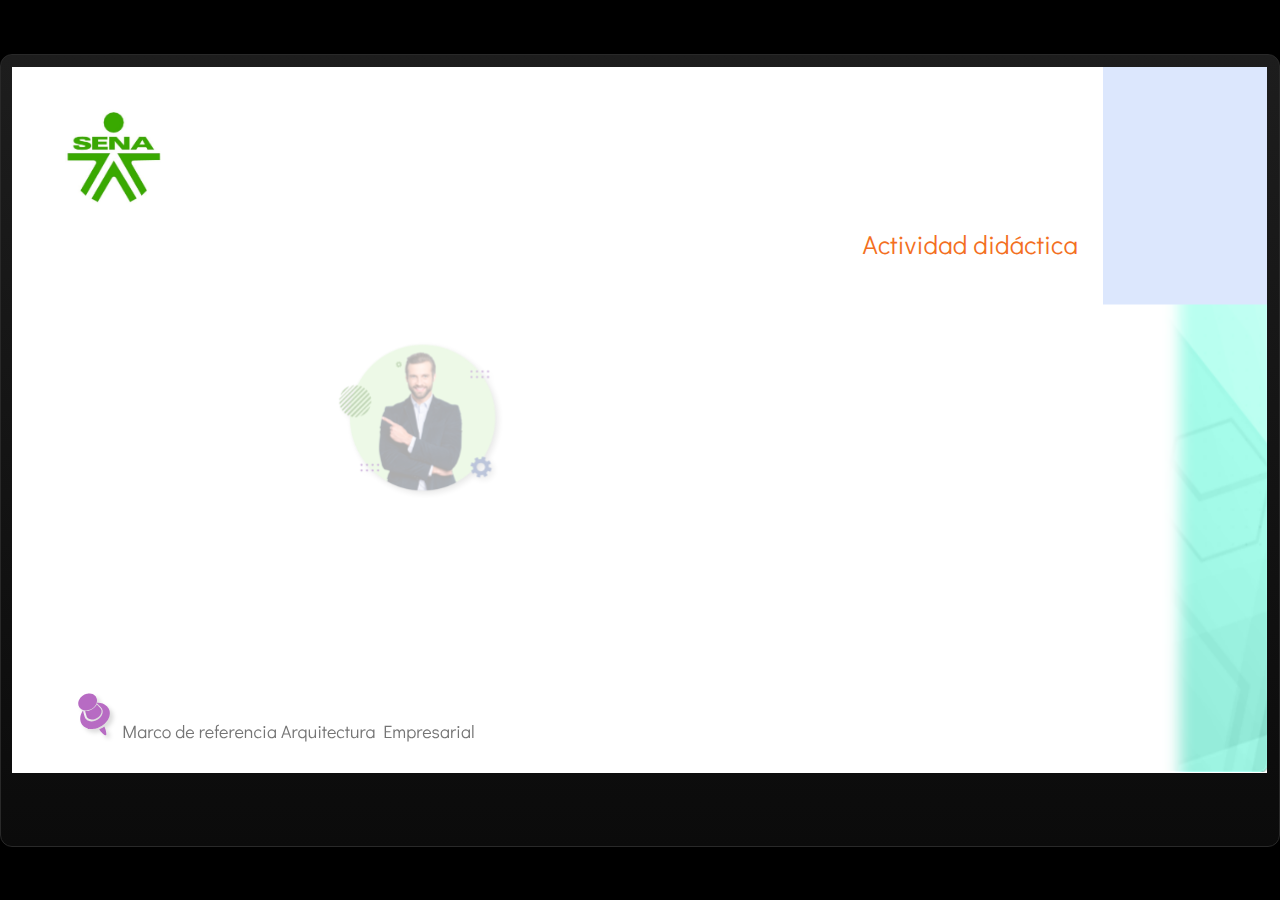
==== commit 11623863: "fixes" ====
--- a/public/actividades/actividad2/actividad.html
+++ b/public/actividades/actividad2/actividad.html
@@ -37,7 +37,7 @@
       aid: 'aid|5304b41d-7af7-4125-b8d1-83eb222823e2',
       cid: '04bfd34e-cd07-4569-9f02-371561cab23e',
       playerVersion: '3.75.30269.0',
-      publishTimestamp: '2023-09-23T04:39:33.6154524Z',
+      publishTimestamp: '2023-10-03T07:11:45.3556627Z',
       maxIosVideoElements: 10,
       connectionSettings: { },
 
--- a/public/actividades/actividad2/html5/data/css/output.min.css
+++ b/public/actividades/actividad2/html5/data/css/output.min.css
@@ -1,35 +1,35 @@
 @font-face {
-  font-family: 'Open SansBold CharsBold65C93370';
+  font-family: 'Open SansBold CharsBold26AB44F1';
   src: url('[data-uri]');
   font-style: normal;
   font-weight: normal;
 }
 @font-face {
-  font-family: 'Open Sans Charset1_ 6WF5D7F9ACC';
+  font-family: 'Open Sans Charset1_ 6rG9665FB6C';
   src: url('[data-uri]');
   font-style: normal;
   font-weight: normal;
 }
 @font-face {
-  font-family: 'Didact Gothic Charset1_2689B0E6';
-  src: url('[data-uri]');
-  font-style: normal;
-  font-weight: normal;
-}
-@font-face {
-  font-family: 'Didact GothicBold CBoldBDE60A9E';
+  font-family: 'Didact Gothic Charset1_09414DC3';
+  src: url('[data-uri]');
+  font-style: normal;
+  font-weight: normal;
+}
+@font-face {
+  font-family: 'Didact GothicBold CBold3DC5EFD9';
   src: url('[data-uri]');
   font-style: normal;
   font-weight: normal;
 }
 @font-face {
-  font-family: 'Didact GothicItalItalic25E829C9';
+  font-family: 'Didact GothicItalItalic9B74DE42';
   src: url('[data-uri]');
   font-style: normal;
   font-weight: normal;
 }
 @font-face {
-  font-family: 'Microsoft Sans Serif ChD0F697C8';
+  font-family: 'Microsoft Sans Serif ChB04833C1';
   src: url('[data-uri]');
   font-style: normal;
   font-weight: normal;
@@ -42,7 +42,7 @@
 }
 @font-face {
   font-family: 'Didact GothicBold CBoldC69CEF59';
-  src: url('[data-uri]');
+  src: url('[data-uri]');
   font-style: normal;
   font-weight: normal;
 }
